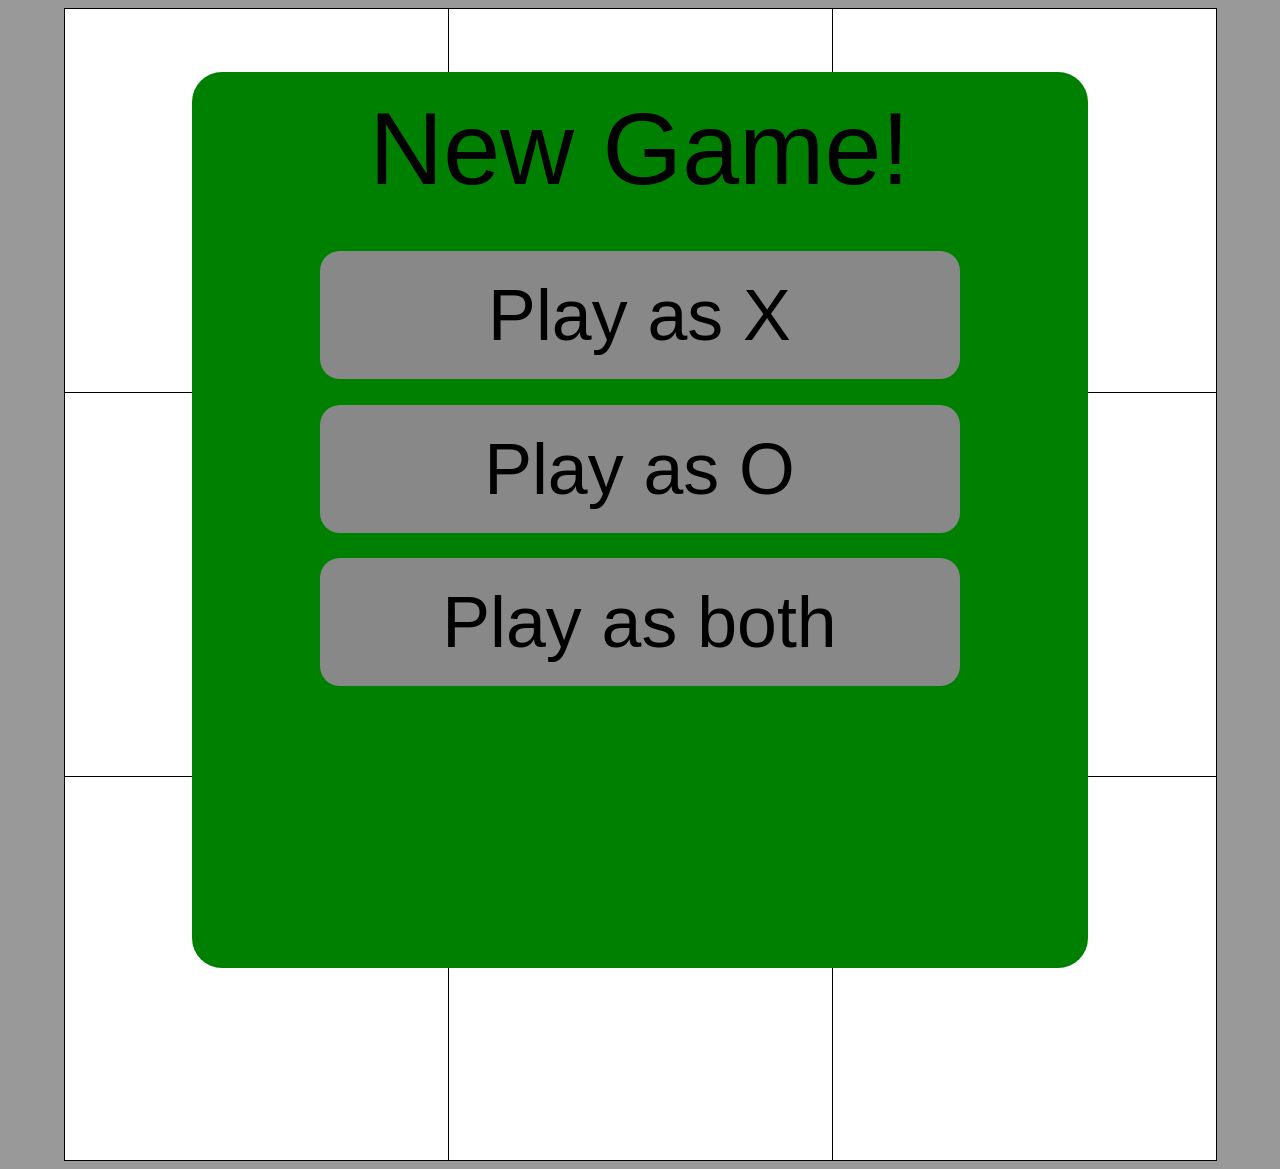
==== full.html @ 5a0ed82f "full page at full.html" ====
<!DOCTYPE html>
<html >
  <head>
    <meta charset="UTF-8">
    <title>Tic Tac Toe</title>
        <link rel="stylesheet" href="css/full.css">
  </head>
  <body>
<div class='board'>
  <div id='prompt'>
    <span id='message'>New Game!</span>
    <div id='play_x'>Play as X</div>
    <div id='play_o'>Play as O</div>
    <div id='play_two'>Play as both</div>
  </div>
  <table>
    <tr>
      <td id="r0c0" class="square"></td>
      <td id="r0c1" class="square"></td>
      <td id="r0c2" class="square"></td>
    </tr>
    <tr>
      <td id="r1c0" class="square"></td>
      <td id="r1c1" class="square"></td>
      <td id="r1c2" class="square"></td>
    </tr>
    <tr>
      <td id="r2c0" class="square"></td>
      <td id="r2c1" class="square"></td>
      <td id="r2c2" class="square"></td>
    </tr>
  </table>
</div>
<script src="js/index.js"></script>

    
    
    
  </body>
</html>
---- css/full.css ----
body {
  font-family: sans-serif;
  background-color: #999;
}
table {
  border-collapse: collapse;
}
.hidden {
  display: none !important;
}
body {
  display: flex;
  justify-content: center;
}
.board {
  position: relative;
  display: flex;
  align-items: center;
}
.square:hover {
  background-color: #ddd;
}
.square {
  background-color: white;
  padding: 0;
  width: 30vw;
  height: 30vw;
  line-height: 30vw;
  text-align: center;
  font-size: 15vw;
  box-sizing: border-box;
  border: 1px solid black;
  cursor: pointer;
}
.win {
  color:red;
}
#prompt {
  position: absolute;
  left: 10vw;
  top: 5vw;
  font-size: 8vw;
  width: 70vw;
  height: 70vw;
  line-height: 1.5em;
  border-radius: 30px;
  text-align: center;
  background-color: green;
}
#prompt div{
  cursor: pointer;
  font-size: .7em;
  height: 10vw;
  line-height: 10vw;
  border-radius: 20px;
  width: 50vw;
  margin: 2vw auto;
  background-color: #888;
}
#prompt div:hover {
  background-color: #ccc;
}
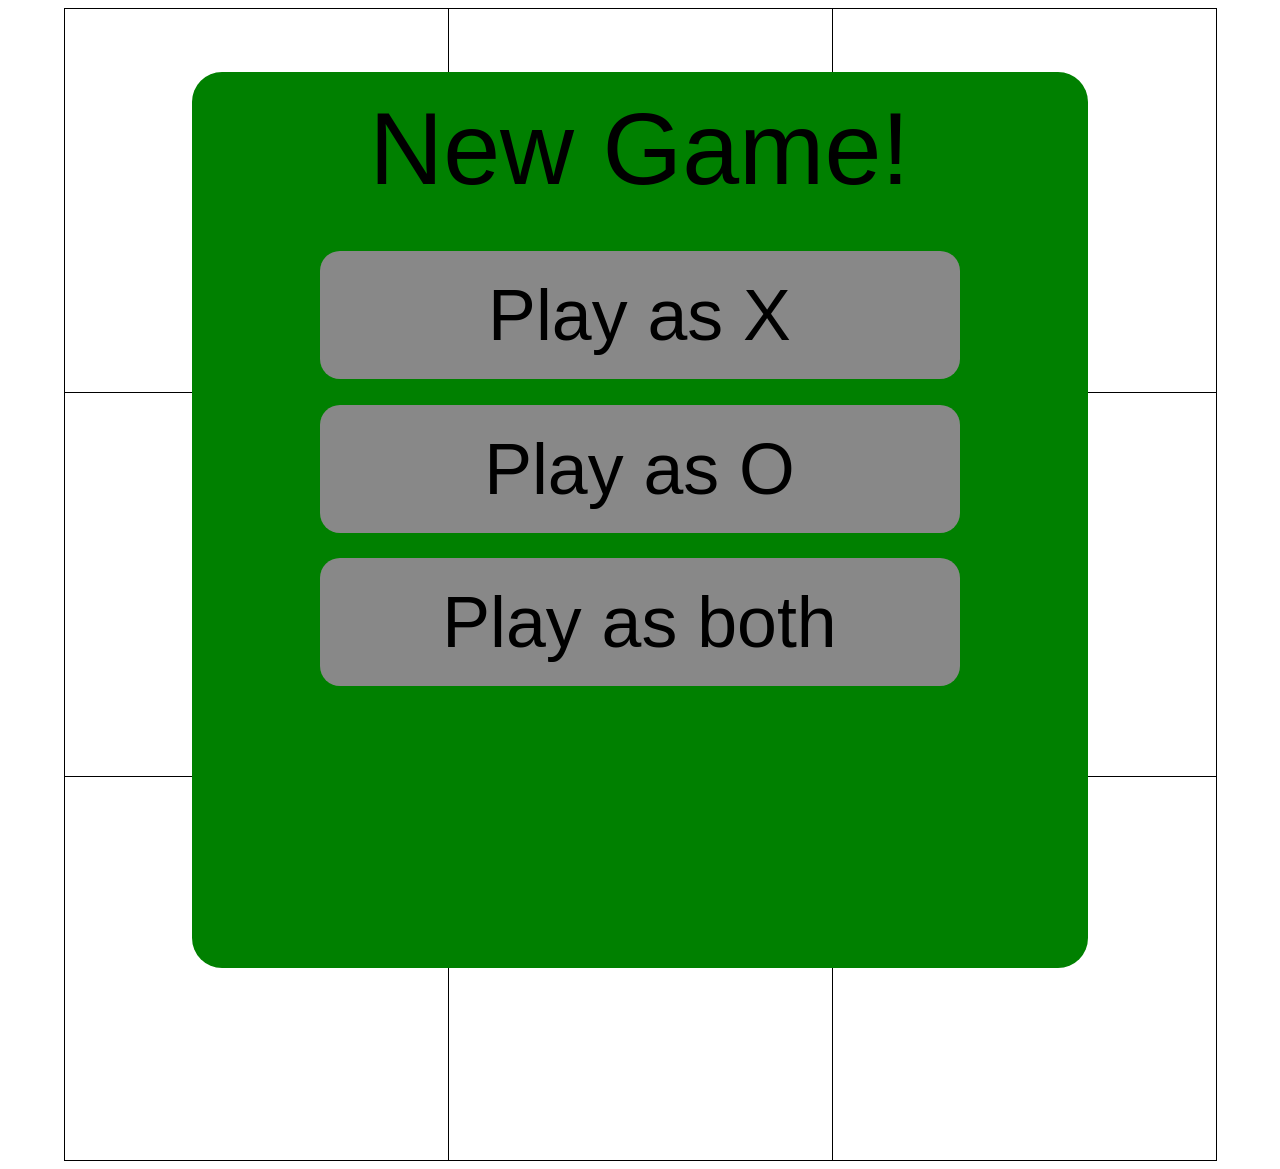
==== commit 1649255f: "reorganized" ====
--- a/full.html
+++ b/full.html
@@ -31,7 +31,7 @@
     </tr>
   </table>
 </div>
-<script src="js/index.js"></script>
+<script src="js/index.min.js"></script>
 
     
     
--- a/css/full.css
+++ b/css/full.css
@@ -1,6 +1,6 @@
 body {
   font-family: sans-serif;
-  background-color: #999;
+  background: none;
 }
 table {
   border-collapse: collapse;
